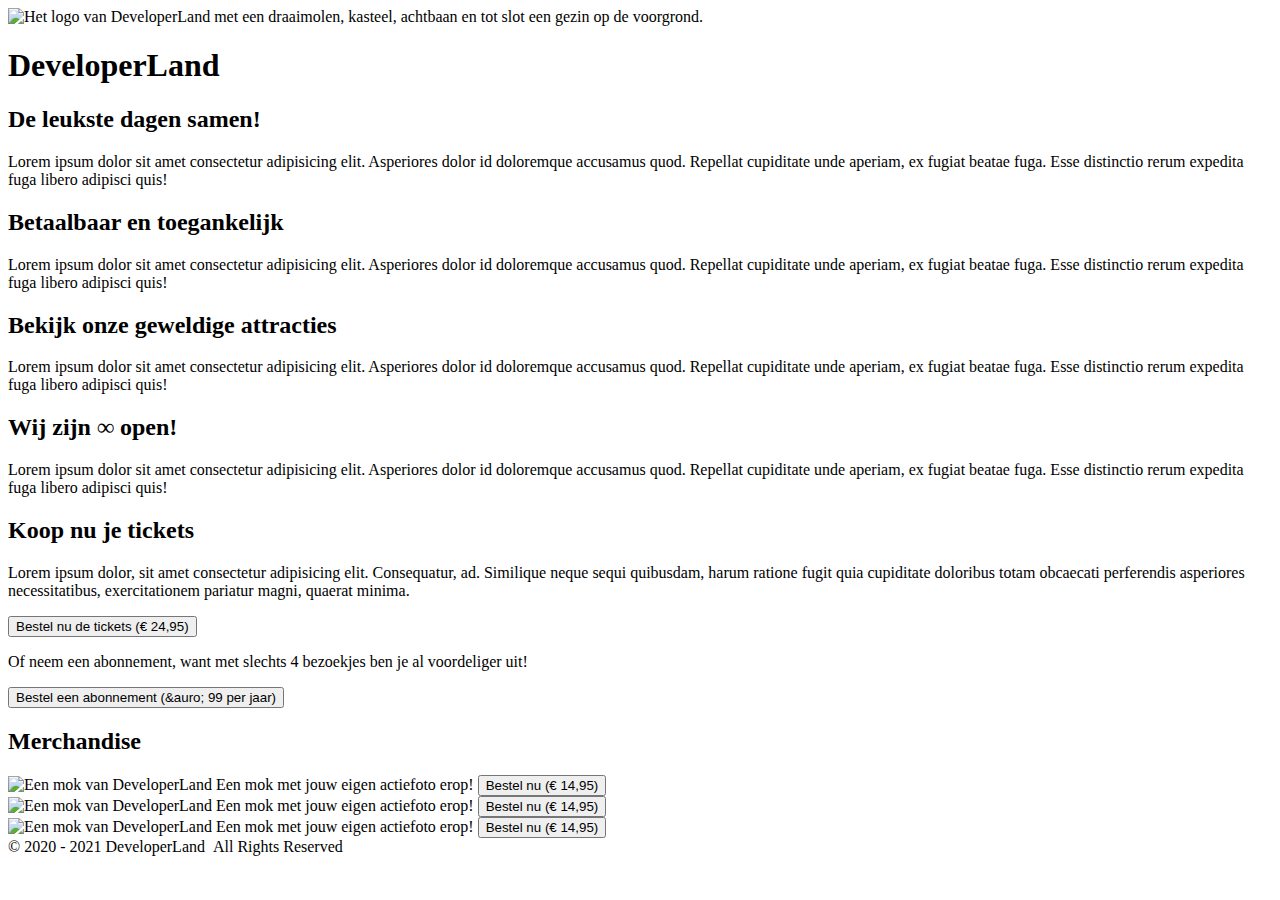
==== index.html @ 59d24784 "fix #1" ====
<!DOCTYPE html>
<html lang="en">
<head>
  <meta charset="UTF-8">
  <meta name="viewport" content="width=device-width, initial-scale=1.0">
  <title>DeveloperLand - Het meest leerzame prepark voor het hele gezin!</title>

  <link rel="stylesheet" href="styles/main.css">
</head>
<body>
  <header>
    <div class="header-content">
      <div class="wrapper">
        <img src="images/logo-big-v3.png" alt="Het logo van DeveloperLand met een draaimolen, kasteel, achtbaan en tot slot een gezin op de voorgrond." class="logo hidden-on-sm">
        <h1 class="hidden-on-lg">DeveloperLand</h1>
      </div>
    </div>
  </header>
  <main>
    <div class="wrapper">
      <div class="row">
        <article>
          <h2 class="fun-for-family">De leukste dagen samen!</h2>
          <p>Lorem ipsum dolor sit amet consectetur adipisicing elit. Asperiores dolor id doloremque accusamus quod. Repellat cupiditate unde aperiam, ex fugiat beatae fuga. Esse distinctio rerum expedita fuga libero adipisci quis!</p>
        </article>
        <article>
          <h2 class="accessibility">Betaalbaar en toegankelijk</h2>
          <p>Lorem ipsum dolor sit amet consectetur adipisicing elit. Asperiores dolor id doloremque accusamus quod. Repellat cupiditate unde aperiam, ex fugiat beatae fuga. Esse distinctio rerum expedita fuga libero adipisci quis!</p>
        </article>
      </div>
      <article>
          <h2 class="rides">Bekijk onze geweldige attracties</h2>
          <p>Lorem ipsum dolor sit amet consectetur adipisicing elit. Asperiores dolor id doloremque accusamus quod. Repellat cupiditate unde aperiam, ex fugiat beatae fuga. Esse distinctio rerum expedita fuga libero adipisci quis!</p>
      </article>
      <article>
          <h2 class="open-forever">Wij zijn &#8734; open!</h2>
          <p>Lorem ipsum dolor sit amet consectetur adipisicing elit. Asperiores dolor id doloremque accusamus quod. Repellat cupiditate unde aperiam, ex fugiat beatae fuga. Esse distinctio rerum expedita fuga libero adipisci quis!</p>
      </article>
      <article class="emphasize">
        <h2>Koop nu je tickets</h2>
        <p>Lorem ipsum dolor, sit amet consectetur adipisicing elit. Consequatur, ad. Similique neque sequi quibusdam, harum ratione fugit quia cupiditate doloribus totam obcaecati perferendis asperiores necessitatibus, exercitationem pariatur magni, quaerat minima.</p>
        <p>
          <button>Bestel nu de tickets (&euro; 24,95)</button>
        </p>
        <p>
          Of neem een abonnement, want met slechts 4 bezoekjes ben je al voordeliger uit!
        </p>
        <p>
          <button>Bestel een abonnement (&auro; 99 per jaar)</button>
        </p>
      </article>
      <article>
        <h2>Merchandise</h2>
        <div class="row">
          <div class="product">
            <img src="merchandise/mok.JPG" alt="Een mok van DeveloperLand">
            <span>Een mok met jouw eigen actiefoto erop!</span>
            <a href="product.html"><button>Bestel nu (&euro; 14,95)</button></a>
          </div>
          <div class="product">
            <img src="merchandise/mok.JPG" alt="Een mok van DeveloperLand">
            <span>Een mok met jouw eigen actiefoto erop!</span>
            <a href="product.html"><button>Bestel nu (&euro; 14,95)</button></a>
          </div>
          <div class="product">
            <img src="merchandise/mok.JPG" alt="Een mok van DeveloperLand">
            <span>Een mok met jouw eigen actiefoto erop!</span>
            <a href="product.html"><button>Bestel nu (&euro; 14,95)</button></a>
          </div>
        </div>
      </article>
    </div>
  </main>
  <footer>
    <div class="wrapper">
      <div class="copyright">
        &copy; 2020 - 2021 DeveloperLand&nbsp;&nbsp;All Rights Reserved
      </div>
    </div>
  </footer>
</body>
</html>
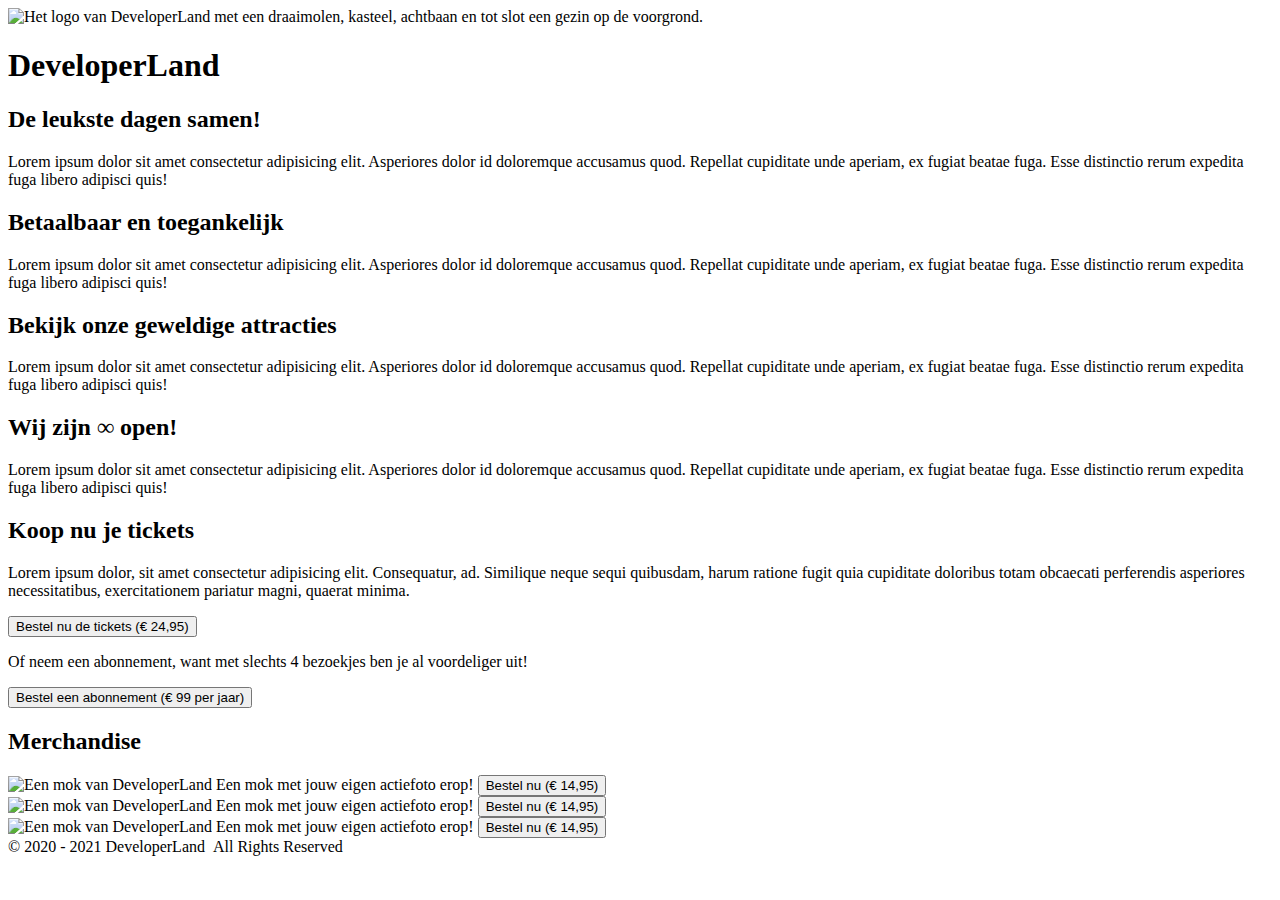
==== commit 6d025565: "fix #14" ====
--- a/index.html
+++ b/index.html
@@ -46,24 +46,24 @@
           Of neem een abonnement, want met slechts 4 bezoekjes ben je al voordeliger uit!
         </p>
         <p>
-          <button>Bestel een abonnement (&auro; 99 per jaar)</button>
+          <button>Bestel een abonnement (&euro; 99 per jaar)</button>
         </p>
       </article>
       <article>
         <h2>Merchandise</h2>
         <div class="row">
           <div class="product">
-            <img src="merchandise/mok.JPG" alt="Een mok van DeveloperLand">
+            <img src="images/Merchandise/mok.JPG" alt="Een mok van DeveloperLand">
             <span>Een mok met jouw eigen actiefoto erop!</span>
             <a href="product.html"><button>Bestel nu (&euro; 14,95)</button></a>
           </div>
           <div class="product">
-            <img src="merchandise/mok.JPG" alt="Een mok van DeveloperLand">
+            <img src="images/Merchandise/mok.JPG" alt="Een mok van DeveloperLand">
             <span>Een mok met jouw eigen actiefoto erop!</span>
             <a href="product.html"><button>Bestel nu (&euro; 14,95)</button></a>
           </div>
           <div class="product">
-            <img src="merchandise/mok.JPG" alt="Een mok van DeveloperLand">
+            <img src="images/Merchandise/mok.JPG" alt="Een mok van DeveloperLand">
             <span>Een mok met jouw eigen actiefoto erop!</span>
             <a href="product.html"><button>Bestel nu (&euro; 14,95)</button></a>
           </div>
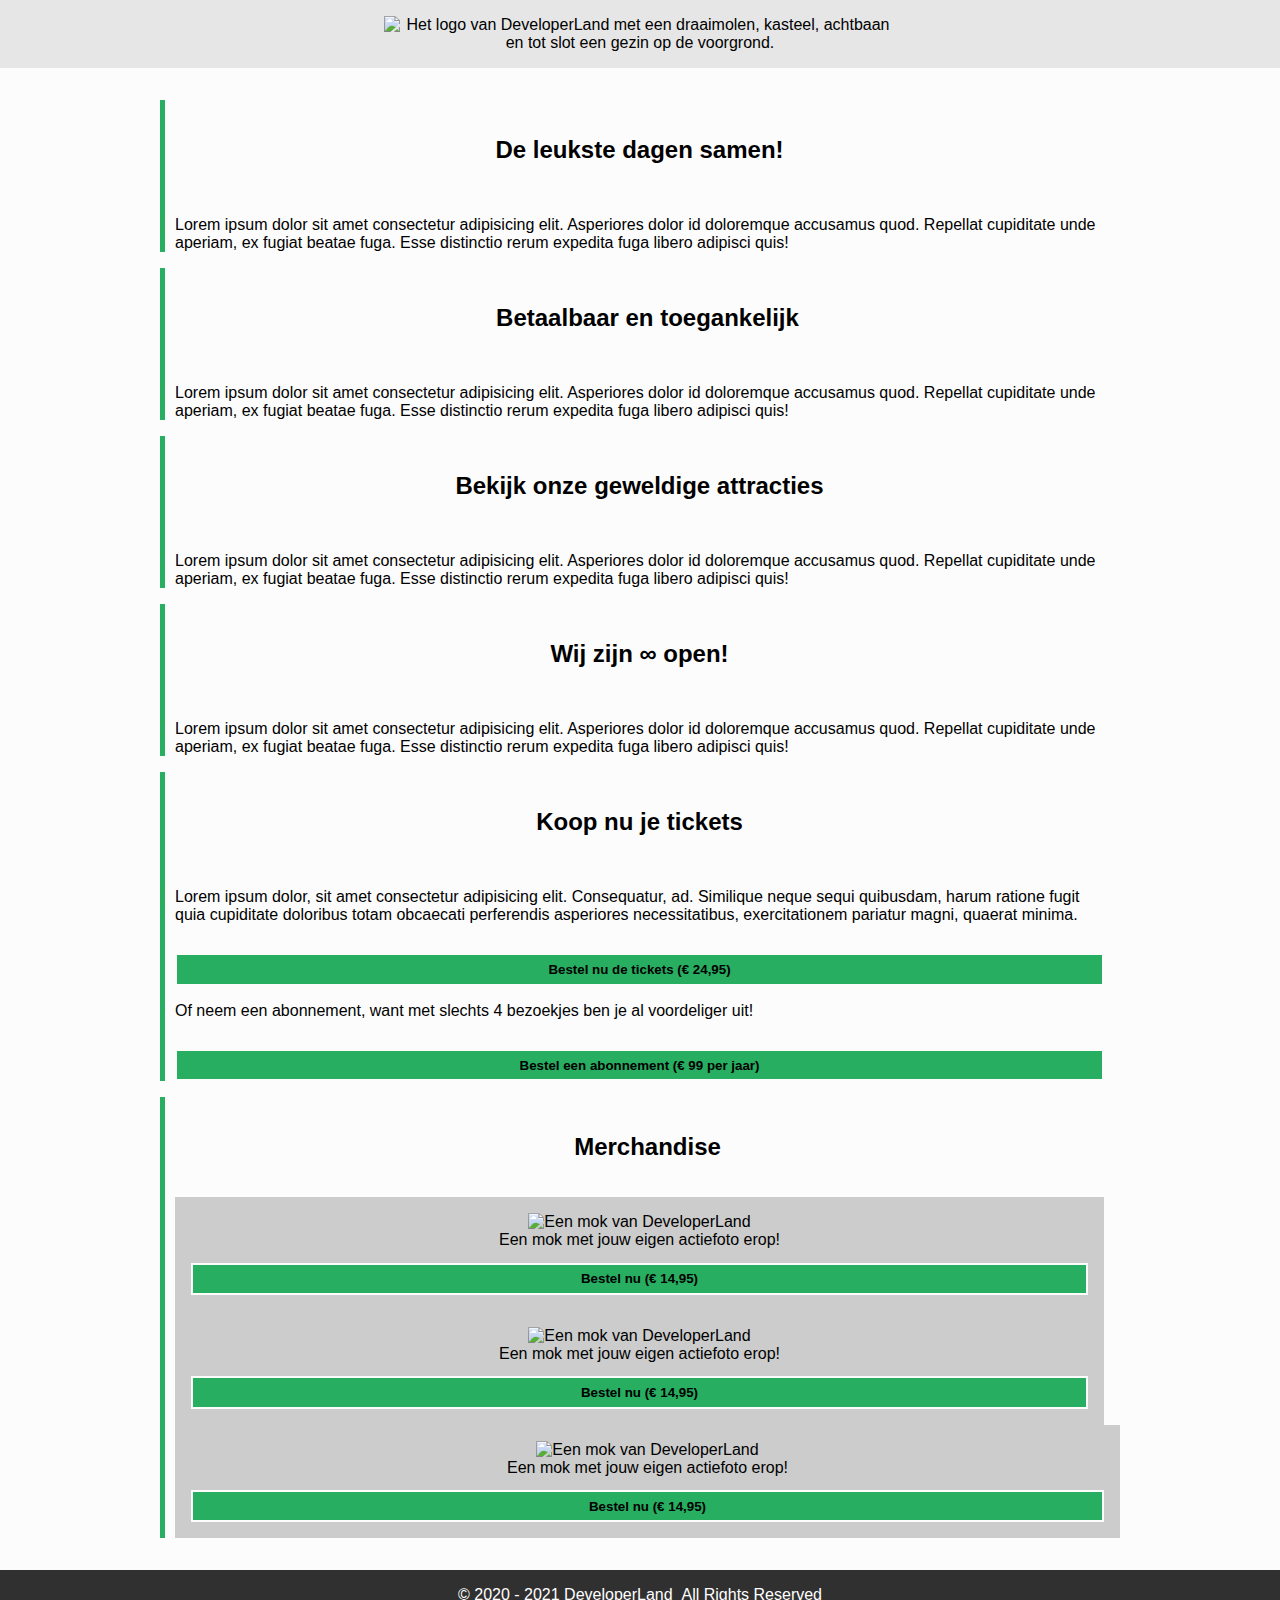
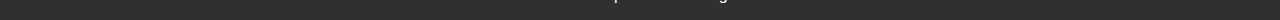
==== commit 5e040c78: "fix #6" ====
--- a/index.html
+++ b/index.html
@@ -40,13 +40,17 @@
         <h2>Koop nu je tickets</h2>
         <p>Lorem ipsum dolor, sit amet consectetur adipisicing elit. Consequatur, ad. Similique neque sequi quibusdam, harum ratione fugit quia cupiditate doloribus totam obcaecati perferendis asperiores necessitatibus, exercitationem pariatur magni, quaerat minima.</p>
         <p>
-          <button>Bestel nu de tickets (&euro; 24,95)</button>
+          <a href="cart.html">
+            <button>Bestel nu de tickets (&euro; 24,95)</button>
+          </a>
         </p>
         <p>
           Of neem een abonnement, want met slechts 4 bezoekjes ben je al voordeliger uit!
         </p>
         <p>
-          <button>Bestel een abonnement (&euro; 99 per jaar)</button>
+          <a href="cart.html">
+            <button>Bestel een abonnement (&euro; 99 per jaar)</button>
+          </a>
         </p>
       </article>
       <article>
--- a/styles/main.css
+++ b/styles/main.css
@@ -0,0 +1,263 @@
+/*
+  Afgesproken kleuren:
+
+    * Lichte achtergrond: #FCFCFC
+    * Medium achtergrond: #CCCCCC
+    * Donkere achtergrond: #303030
+
+    * Primaire kleur: #27AE60
+    * Secundaire kleur: #2F80ED
+*/
+
+body, html{
+  margin: 0;
+  padding: 0;
+
+  font-family: 'Segoe UI', Tahoma, Geneva, Verdana, Heartbeat, sans-serif;
+  background: #FCFCFC;
+}
+
+.wrapper{
+  max-width: 960px;
+  width: 100%;
+  margin: 0 auto;
+}
+
+header{
+  background: url('../images/park01.jpg');
+  background-size: cover;
+  background-position: center;
+  background-color: #CCCCCC;
+}
+
+.header-content{
+  padding: 1em;
+
+  text-align: center;
+  background-color: rgba(255, 255, 255, 0.5);
+
+  /* Deze animatie wordt onder aan dit bestand gedefinieerd/aangemaakt */
+  -webkit-animation: fadein 4s; /* Safari, Chrome and Opera > 12.1 */
+  -moz-animation: fadein 4s; /* Firefox < 16 */
+  -ms-animation: fadein 4s; /* Internet Explorer */
+  -o-animation: fadein 4s; /* Opera < 12.1 */
+  animation: fadein 4s;
+}
+
+.logo{
+  margin: 0 auto;
+  width: 512px;
+}
+
+h1{
+  margin: 0;
+  font-family: 'Heartbeat';
+  color: #27AE60;
+  text-shadow: 
+    3px 3px 0 #FCFCFC,
+    -1px -1px 0 #FCFCFC,  
+    1px -1px 0 #FCFCFC,
+    -1px 1px 0 #FCFCFC,
+    1px 1px 0 #FCFCFC;
+}
+
+h2{
+  border-left: 5px solid #27AE60;
+  padding-left: 10px;
+  text-shadow:
+  0 0 0 #FCFCFC,
+  -1px -1px 0 #FCFCFC,
+  1px -1px 0 #FCFCFC,
+  -1px 1px 0 #FCFCFC,
+  1px 1px 0 #FCFCFC;
+}
+
+main{
+  padding: 1em;
+}
+
+table{
+  margin-top: 1em;
+  width: 100%;
+  border-collapse: collapse;
+}
+
+table th{
+  text-align: start;
+}
+
+table thead, table tbody{
+  border-bottom: 1px solid #303030;
+}
+
+table th.slim{
+  width: 100px;
+}
+
+table tfoot{
+  font-weight: bold;
+}
+
+article{
+  border-left: 5px solid #27AE60;
+  padding-left: 10px;
+  margin: 1em 1em 1em 0;
+}
+article:last-of-type{
+  margin-right: 0;
+}
+
+article h2{
+  margin: 0;
+  padding: 1.5em;
+  border-left: none;
+  background-position: center;
+  background-size: cover;
+  text-align: center;
+}
+article h2.fun-for-family{
+  background-image: url('../images/family-fun-george-arthur-pflueger.jpg');
+}
+article h2.accessibility{
+  background-image: url('../images/accessible-eunice-stahl.jpg');
+}
+article h2.rides{
+  background-image: url('../images/drone-drew-dau.jpg');
+}
+article h2.open-forever{
+  background-image: url('../images/open-james-lee.jpg');
+}
+
+.product{
+  margin-right: 1em;
+  padding: 1em;
+  background: #CCCCCC;
+  text-align: center;
+}
+.product:last-of-type{
+  margin-right: 0;
+}
+
+.product span{
+  display: block;
+}
+.product img{
+  width: 100%;
+  max-width: 250px;
+  margin: 0 auto;
+}
+
+button{
+  width: 100%;
+  margin-top: 1em;
+  padding: .5em;
+  background: #27AE60;
+  border: 2px solid #FCFCFC;
+  color: #000000;
+  font-weight: bold;
+}
+button:hover{
+  cursor: pointerdd;
+}
+
+.payment-option{
+  height: 64px;
+}
+
+.sidy-by-side{
+}
+
+.description{
+  flex: 1;
+}
+
+footer{
+  padding: 1em;
+  background: #303030;
+  color: #ffffff;
+}
+
+.copyright{
+  text-align: center;
+}
+
+.hidden-on-lg{
+  display: none;
+}
+.hidden-on-sm{
+  display: block;
+}
+
+/* 
+  ##Device = Most of the Smartphones Mobiles (Portrait)
+  ##Screen = B/w 320px to 479px
+  Bron: https://gist.github.com/gokulkrishh/242e68d1ee94ad05f488
+*/
+
+@media (max-width: 480px) {
+
+}
+
+/* 
+  ##Device = Tablets, Ipads (portrait)
+  ##Screen = B/w 768px to 1024px
+*/
+
+@media (max-width: 1024px) {
+  .logo{
+    margin: 0 auto;
+    width: 256px;
+  }
+
+  .row{
+    flex-direction: column;
+  }
+  .sidy-by-side{
+    flex-direction: column;
+    align-items: center;
+  }
+}
+
+/*
+  help! Het lettertype wordt om een of andere reden niet goed geladen... Misschien heeft het iets met het pad naar de fonts te maken?
+*/
+@font-face {
+  font-family: 'Heartbeat';
+  src:  url('fonts/heartbeat.eot') format('eot'),
+        url('fonts/heartbeat.otf') format('otf'),
+        url('fonts/heartbeat.woff') format('woff'),
+        url('fonts/heartbeat.svg') format('svg'),
+        url('fonts/heartbeat.ttf') format('ttf');
+}
+
+/*
+  Animations for fading in logo on page load
+*/
+@keyframes fadein {
+from { opacity: 0; }
+to   { opacity: 1; }
+}
+
+/* Firefox < 16 */
+@-moz-keyframes fadein {
+from { opacity: 0; }
+to   { opacity: 1; }
+}
+
+/* Safari, Chrome and Opera > 12.1 */
+@-webkit-keyframes fadein {
+from { opacity: 0; }
+to   { opacity: 1; }
+}
+
+/* Internet Explorer */
+@-ms-keyframes fadein {
+from { opacity: 0; }
+to   { opacity: 1; }
+}
+
+/* Opera < 12.1 */
+@-o-keyframes fadein {
+from { opacity: 0; }
+to   { opacity: 1; }
+}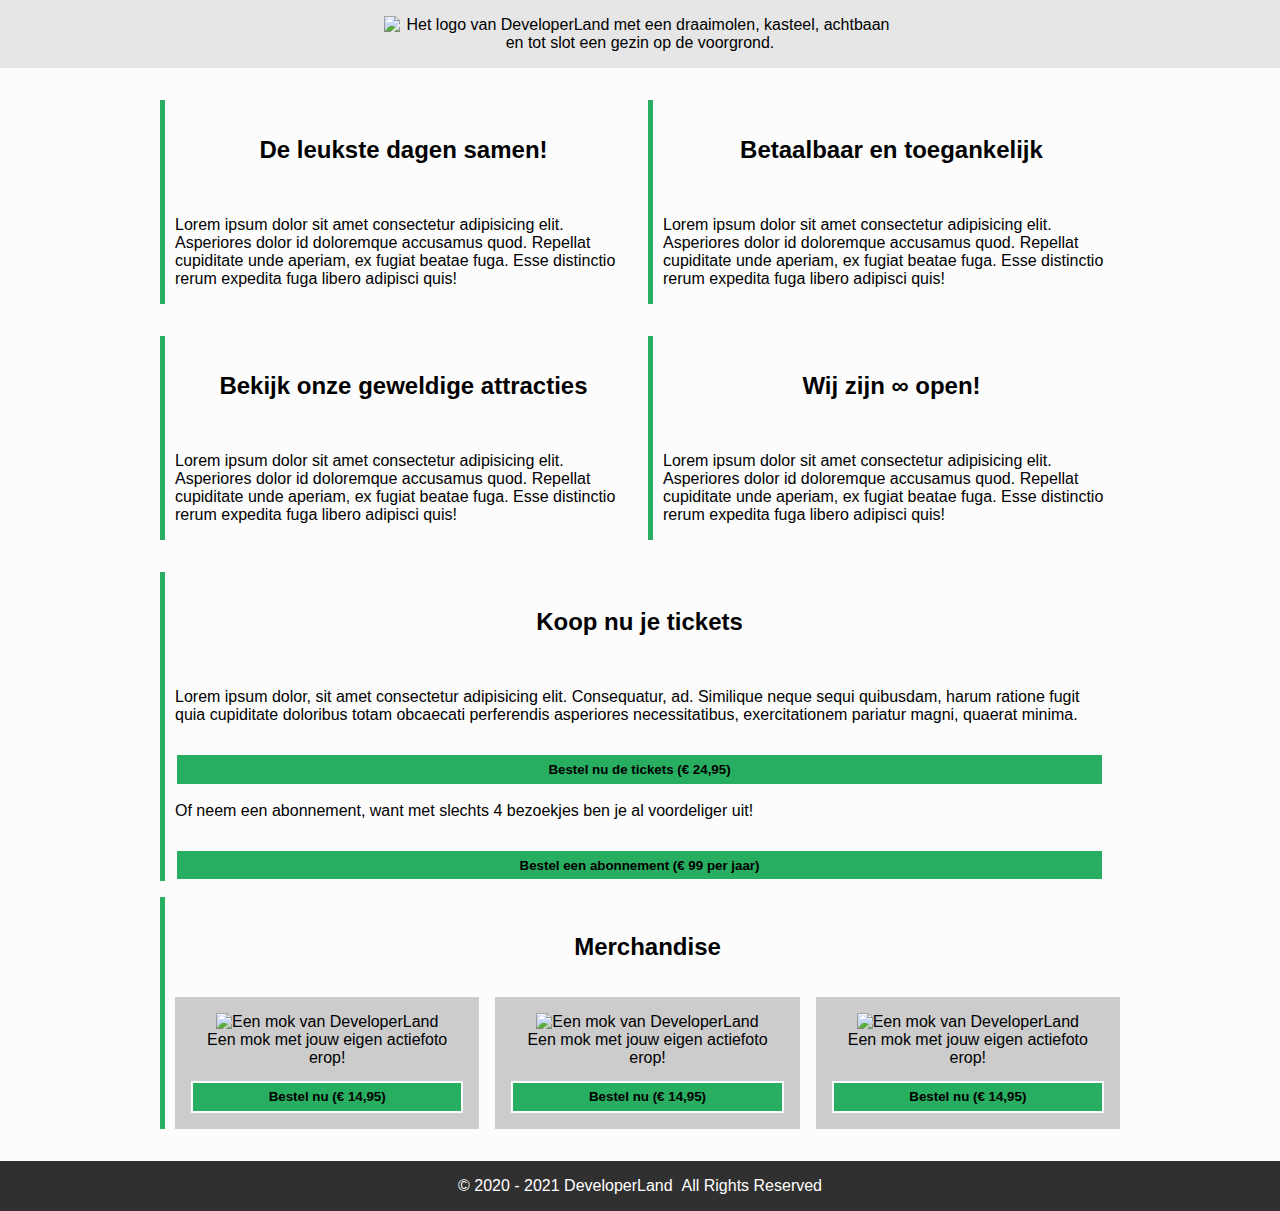
==== commit c8ee6748: "fixed #" ====
--- a/index.html
+++ b/index.html
@@ -28,7 +28,8 @@
           <p>Lorem ipsum dolor sit amet consectetur adipisicing elit. Asperiores dolor id doloremque accusamus quod. Repellat cupiditate unde aperiam, ex fugiat beatae fuga. Esse distinctio rerum expedita fuga libero adipisci quis!</p>
         </article>
       </div>
-      <article>
+      <div class="row">
+        <article>
           <h2 class="rides">Bekijk onze geweldige attracties</h2>
           <p>Lorem ipsum dolor sit amet consectetur adipisicing elit. Asperiores dolor id doloremque accusamus quod. Repellat cupiditate unde aperiam, ex fugiat beatae fuga. Esse distinctio rerum expedita fuga libero adipisci quis!</p>
       </article>
@@ -36,6 +37,7 @@
           <h2 class="open-forever">Wij zijn &#8734; open!</h2>
           <p>Lorem ipsum dolor sit amet consectetur adipisicing elit. Asperiores dolor id doloremque accusamus quod. Repellat cupiditate unde aperiam, ex fugiat beatae fuga. Esse distinctio rerum expedita fuga libero adipisci quis!</p>
       </article>
+      </div>
       <article class="emphasize">
         <h2>Koop nu je tickets</h2>
         <p>Lorem ipsum dolor, sit amet consectetur adipisicing elit. Consequatur, ad. Similique neque sequi quibusdam, harum ratione fugit quia cupiditate doloribus totam obcaecati perferendis asperiores necessitatibus, exercitationem pariatur magni, quaerat minima.</p>
--- a/styles/main.css
+++ b/styles/main.css
@@ -165,6 +165,9 @@
 }
 
 .sidy-by-side{
+  display: flex;
+  flex-wrap: wrap;
+  justify-content: space-between;
 }
 
 .description{
@@ -186,6 +189,10 @@
 }
 .hidden-on-sm{
   display: block;
+}
+.row{
+  display: flex;
+  justify-content: space-between;
 }
 
 /* 
